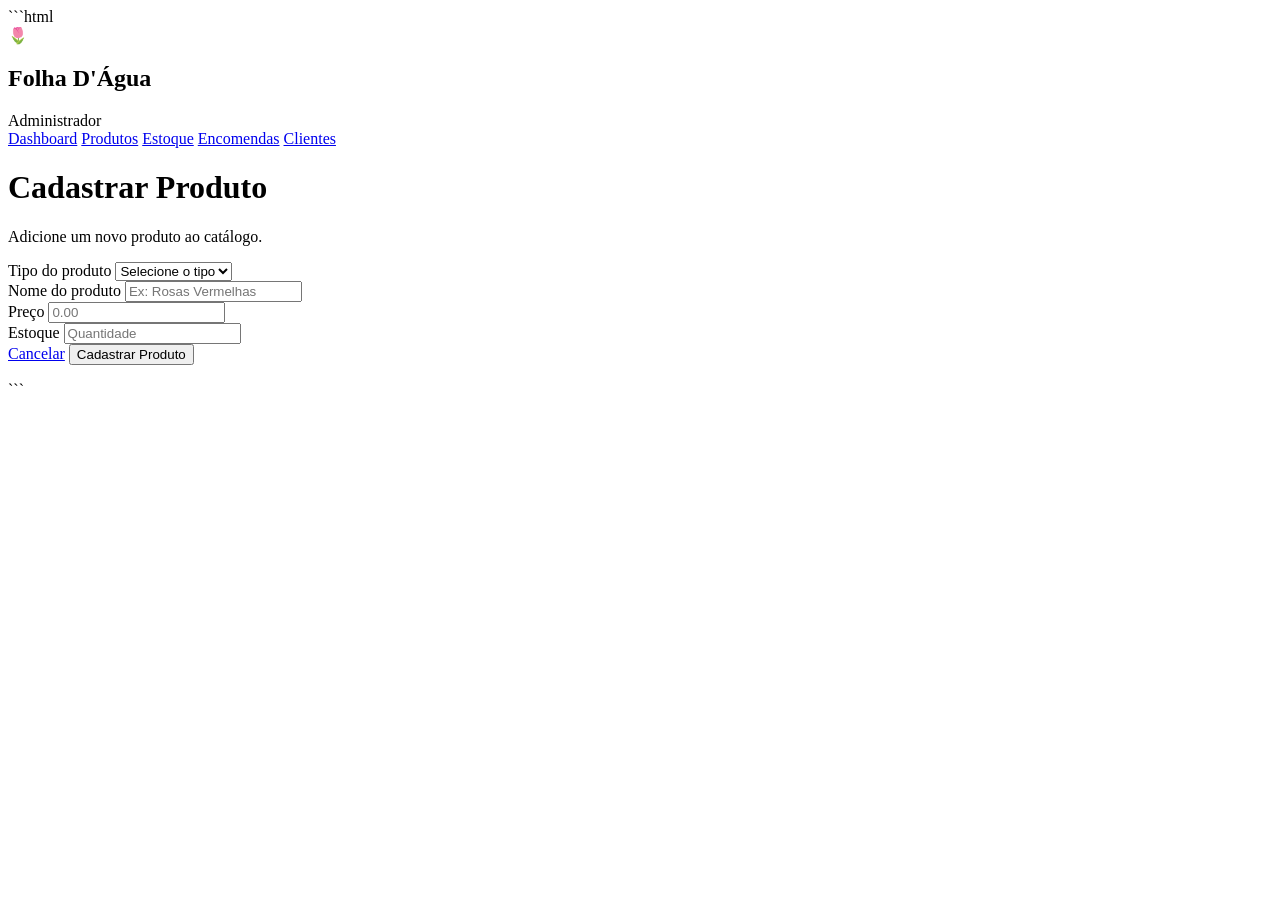
==== templates/admin/cadastrar_produto.html @ 58a7bd16 "Update/folha_dagua" ====
```html
<!DOCTYPE html>
<html lang="pt-br">

<head>
    <meta charset="UTF-8">
    <meta name="viewport" content="width=device-width, initial-scale=1.0">
    <title>Cadastrar Produto - Folha D'Água</title>
    <link rel="stylesheet" href="{{ url_for('static', filename='css/admin.css') }}">
</head>

<body>

    <div class="admin-container">

        <!-- MENU LATERAL -->
        <aside class="sidebar">

            <div class="logo">
                🌷
                <h2>Folha D'Água</h2>
                <span>Administrador</span>
            </div>

            <nav>
                <a href="#">Dashboard</a>
                <a href="#" class="ativo">Produtos</a>
                <a href="#">Estoque</a>
                <a href="#">Encomendas</a>
                <a href="#">Clientes</a>
            </nav>
        </aside>

        <!-- CONTEÚDO PRINCIPAL -->
        <main class="conteudo">
            <header class="topo">
                <div>
                    <h1>Cadastrar Produto</h1>
                    <p>Adicione um novo produto ao catálogo.</p>
                </div>
            </header>

            <!-- FORMULÁRIO -->
            <section class="formulario-container">
                <form action="/admin/produtos/cadastrar" method="POST">

                    <div class="campo">
                        <label for="tipo_produto">Tipo do produto</label>

                        <select id="tipo_produto" name="tipo_produto" required>
                            <option value="">Selecione o tipo</option>
                            <option value="Buquê">Buquê</option>
                            <option value="Arranjo">Arranjo</option>
                        </select>
                    </div>

                    <div class="campo">
                        <label for="nome_flor">Nome do produto</label>
                        <input type="text" id="nome_flor" name="nome_flor" placeholder="Ex: Rosas Vermelhas" required>
                    </div>

                    <div class="linha">

                        <div class="campo">
                            <label for="preco">Preço</label>
                            <input type="number" id="preco" name="preco" placeholder="0.00" step="0.01" min="0"
                                required>
                        </div>

                        <div class="campo">
                            <label for="estoque">Estoque</label>
                            <input type="number" id="estoque" name="estoque" placeholder="Quantidade" min="0" required>
                        </div>

                    </div>

                    <div class="botoes">
                        <a href="/" class="botao cancelar">Cancelar</a>

                        <button type="submit" class="botao cadastrar">
                            Cadastrar Produto
                        </button>
                    </div>
                </form>
            </section>
        </main>
    </div>

</body>

</html>
```
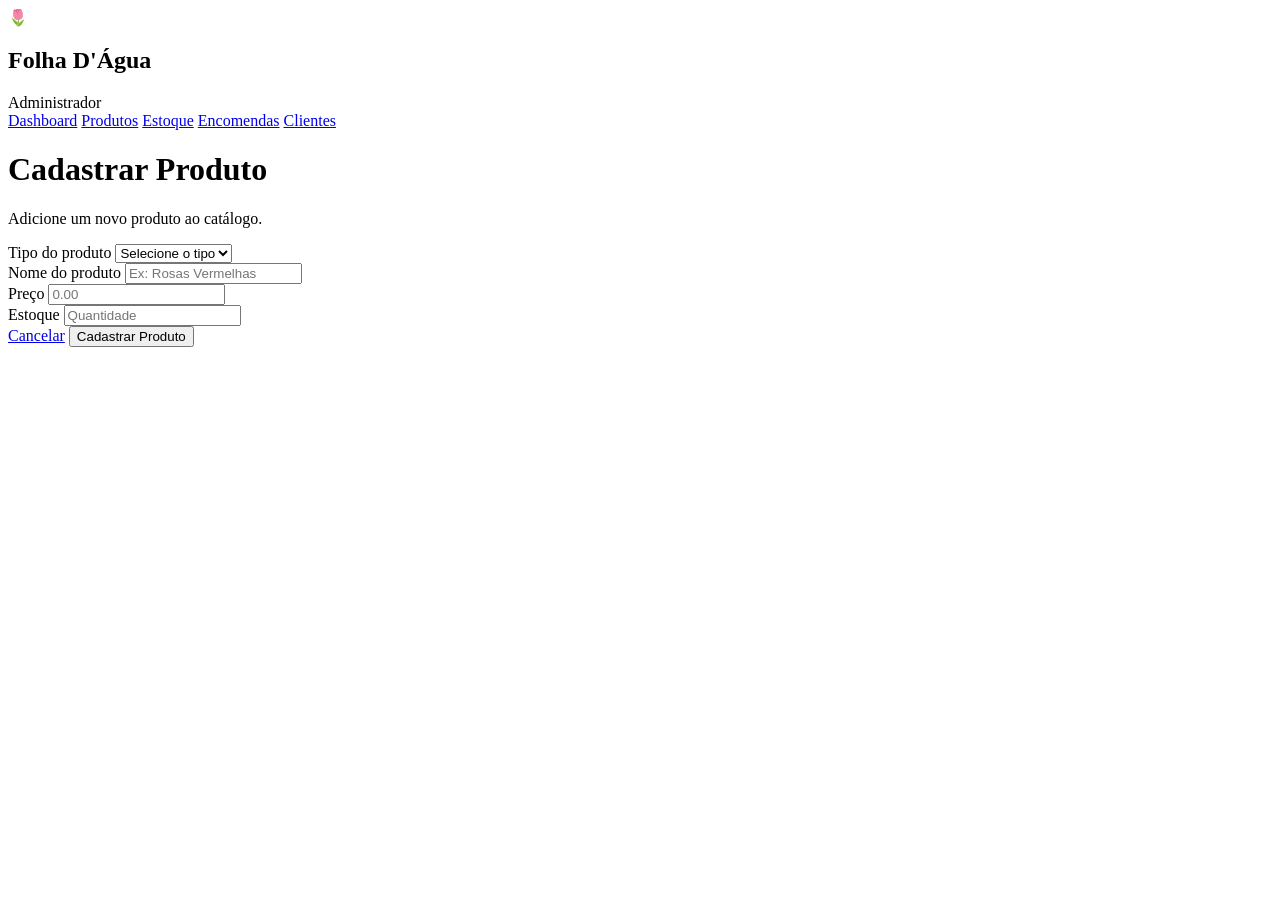
==== commit 71103dc5: "Update/folha_dagua" ====
--- a/templates/admin/cadastrar_produto.html
+++ b/templates/admin/cadastrar_produto.html
@@ -1,4 +1,4 @@
-```html
+
 <!DOCTYPE html>
 <html lang="pt-br">
 
@@ -51,6 +51,7 @@
                             <option value="">Selecione o tipo</option>
                             <option value="Buquê">Buquê</option>
                             <option value="Arranjo">Arranjo</option>
+                             <option value="Arranjo">Flor individual</option>
                         </select>
                     </div>
 
@@ -89,4 +90,3 @@
 </body>
 
 </html>
-```
